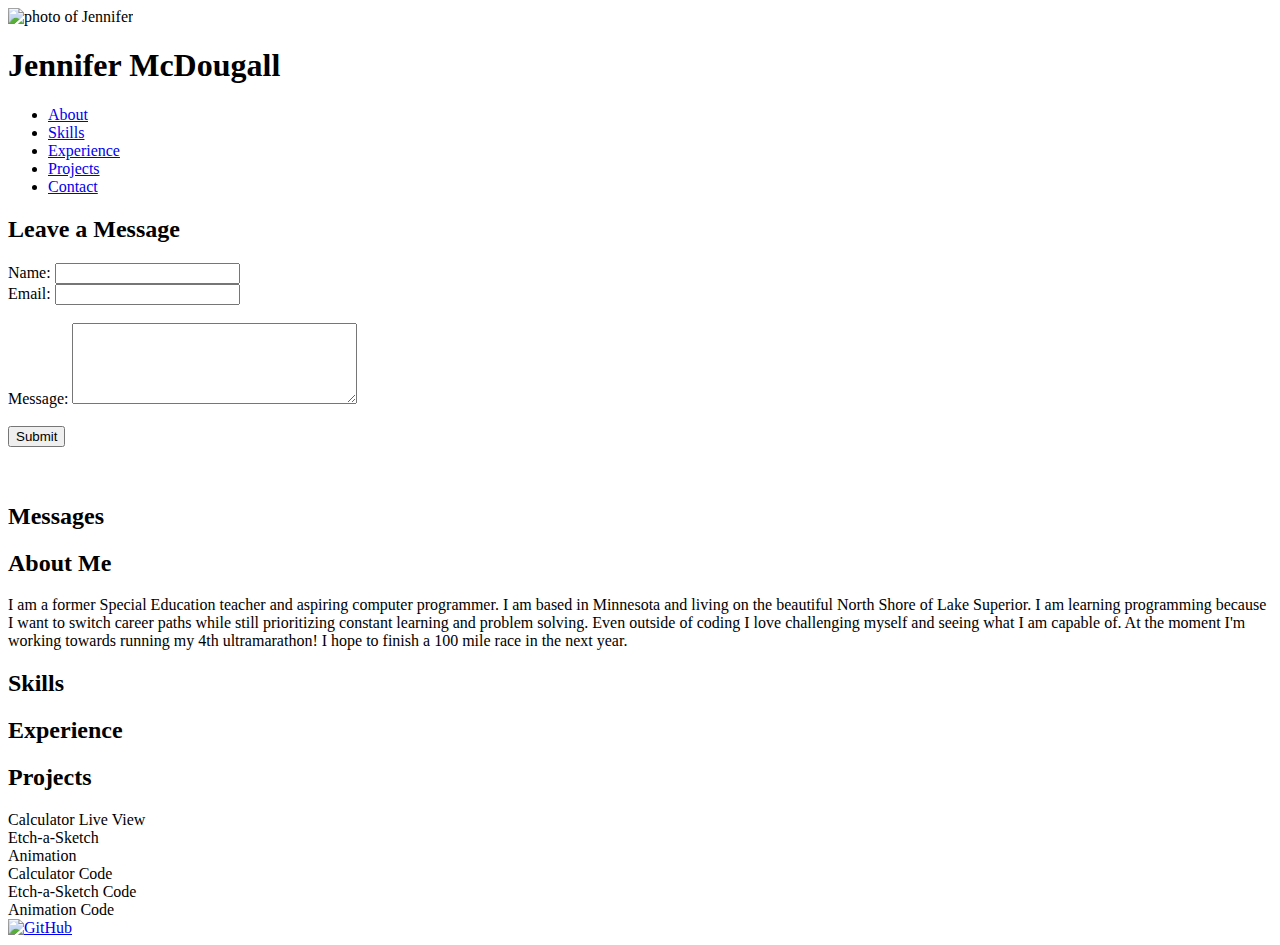
==== index.html @ 50d791c8 "took the html index out of its folder to see if the git page will display it instead of the readme" ====
<!DOCTYPE html>
<head>
    <script src = "/home/jenny/intro-to-programming-dorado/js/index.js" defer></script>
    <link rel="stylesheet" href="/home/jenny/intro-to-programming-dorado/css/mystyle.css">
    <meta charset="UTF-8">
    <meta http-equiv="X-UA-Compatible" content="IE=edge">
    <meta name="viewport" content="width=device-width, initial-scale=1.0">
    <title>Jennifer McDougall</title>
</head>

<div id = "header">
    <img src="/home/jenny/Final Project Dorado/me.jpeg" alt="photo of Jennifer">
    <h1 id = "name">Jennifer McDougall</h1>

    <ul id="links">
        <li><a href="#aboutme">About</a></li>
        <li><a href="#skills">Skills</a></li> 
        <li><a href="#experience">Experience</a></li>
        <li><a href="#projects">Projects</a></li>
        <li><a href="#contact">Contact</a></li>
          
      
    </ul>

</div>

<div class="leftside">

<h2 id="leaveamessage">Leave a Message </h2>

<form id = "form"> 
Name:
<input type=”text” id="name1" required true><br>
Email: 
<input type=”text” id="email" required true><br>
<br>
Message:
<textarea id="message" rows="5" cols="33" required true>
</textarea>
<br><br>
<input type=submit id="submit" value = Submit> 
</form>
<br><br>
<section id="messages">
    <h2>Messages</h2> 
<ul id="messageSelection">
</ul>
</section>
</div>

   <div class="rightside">
    <h2 id="aboutme">About Me</h2>
    <p id="aboutmetext">I am a former Special Education teacher and aspiring computer programmer. I am 
        based in Minnesota and living on the beautiful North Shore of Lake Superior. I am 
        learning programming because I want to switch career paths while still
        prioritizing constant learning and problem solving. Even outside of coding I love
        challenging myself and seeing what I am capable of. At the moment I'm working towards
        running my 4th ultramarathon! I hope to finish a 100 mile race in the next year. 
    </p>
    <h2 id = "skills">Skills</h2>
    <ul id = "skillsList"></ul>

    <h2 id="experience">Experience</h2>
    <ul id = "experienceList">
    </ul>
    <h2 id ="projects">Projects</h2>
    <div class="projects">
        <div class="Calculator"> Calculator Live View</div>
        <div class="Etch-a-Sketch">Etch-a-Sketch</div>
        <div class="Animation">Animation</div>
        <div class="CalculatorGH"> Calculator Code</div>
        <div class="Etch-a-SketchGH">Etch-a-Sketch Code</div>
        <div class="AnimationGH">Animation Code </div>
    </div>
</div>



<div class="footer"> 
    <div id="footerleft">
    </div>

    <div id="footerright">
        <a href="https://github.com/JenMcD-star">
        <img id ="github" src="/home/jenny/Final Project Dorado/github.png" alt="GitHub">
        </a>
    </div>
</div>
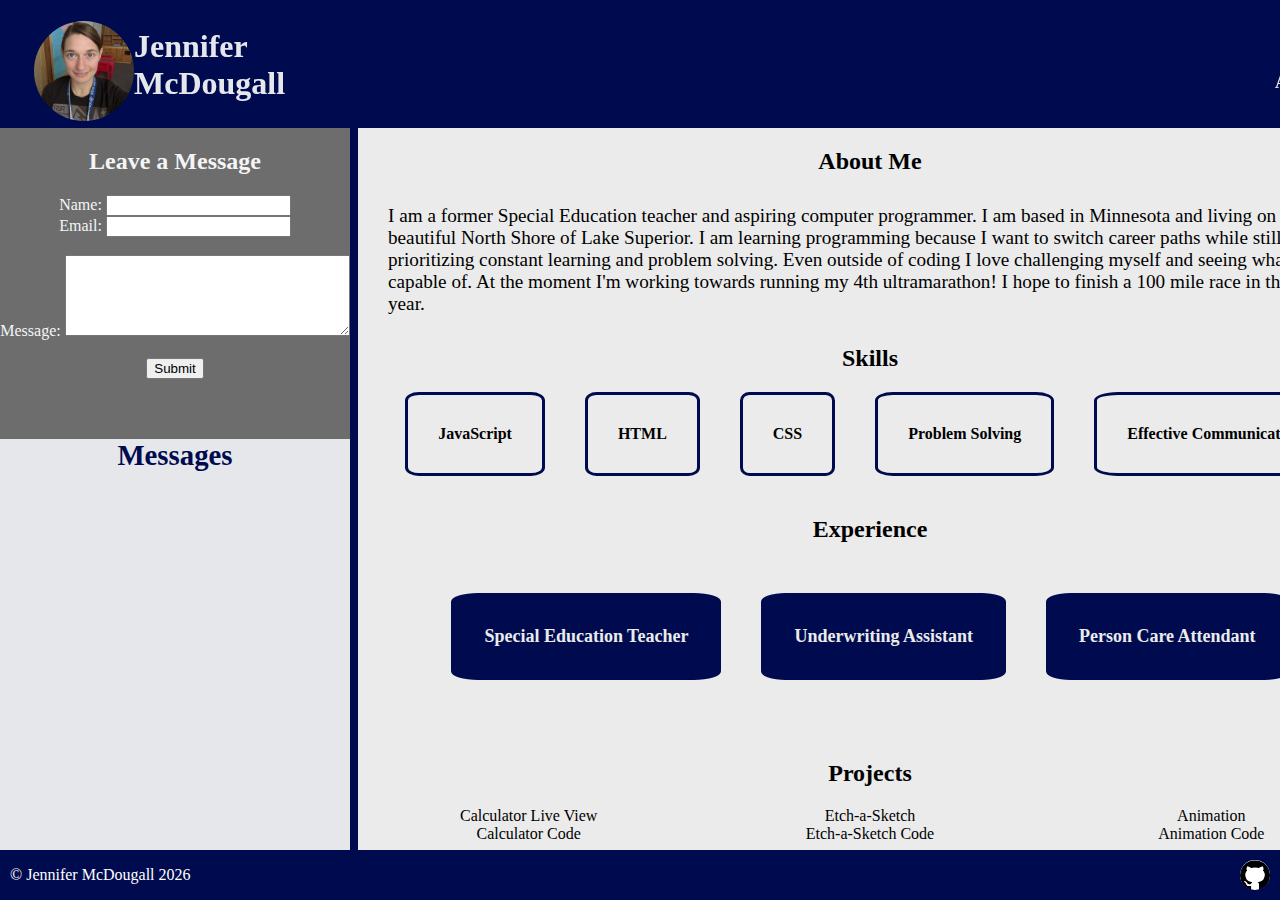
==== commit b30ed66c: "Changed path links to relative paths and added Pictures" ====
--- a/index.html
+++ b/index.html
@@ -1,7 +1,7 @@
 <!DOCTYPE html>
 <head>
-    <script src = "/home/jenny/intro-to-programming-dorado/js/index.js" defer></script>
-    <link rel="stylesheet" href="/home/jenny/intro-to-programming-dorado/css/mystyle.css">
+    <script src = "js/index.js" defer></script>
+    <link rel="stylesheet" href="css/mystyle.css">
     <meta charset="UTF-8">
     <meta http-equiv="X-UA-Compatible" content="IE=edge">
     <meta name="viewport" content="width=device-width, initial-scale=1.0">
@@ -9,7 +9,7 @@
 </head>
 
 <div id = "header">
-    <img src="/home/jenny/Final Project Dorado/me.jpeg" alt="photo of Jennifer">
+    <img src="Pictures/me.jpeg" alt="photo of Jennifer">
     <h1 id = "name">Jennifer McDougall</h1>
 
     <ul id="links">
@@ -48,6 +48,7 @@
 </section>
 </div>
 
+
    <div class="rightside">
     <h2 id="aboutme">About Me</h2>
     <p id="aboutmetext">I am a former Special Education teacher and aspiring computer programmer. I am 
@@ -82,7 +83,7 @@
 
     <div id="footerright">
         <a href="https://github.com/JenMcD-star">
-        <img id ="github" src="/home/jenny/Final Project Dorado/github.png" alt="GitHub">
+        <img id ="github" src="Pictures/github.png" alt="GitHub">
         </a>
     </div>
 </div>--- a/css/mystyle.css
+++ b/css/mystyle.css
@@ -0,0 +1,196 @@
+@media screen and (max-height: 450px) {
+  .leftside {
+    padding-top: 15px;
+  }
+  .leftside a {
+    font-size: 18px;
+  }
+}
+
+body {
+  display: flex;
+  flex-direction: column;
+  background-color: #000b4f;
+}
+
+#header {
+  display: flex;
+  padding: 10px;
+  align-items: center;
+  margin-left: 16px;
+  margin-right: 46px;
+  color: #e5e7eb;
+}
+img {
+  border-radius: 50%;
+  max-width: 100px;
+  max-height: 100px;
+  float: left;
+}
+#name {
+  margin-top: 10px;
+}
+#links {
+  display: flex;
+  margin-top: 40px;
+  margin-left: 950px;
+  list-style-type: none;
+  gap: 16px;
+  float: right;
+}
+
+a {
+  color: inherit;
+  font-size: medium;
+  text-decoration: none;
+  font-size: 18px;
+  font-weight: bold;
+}
+
+a:hover {
+  text-decoration: underline;
+}
+
+.leftside {
+  color: whitesmoke;
+  position: relative;
+  margin-top: 120px;
+  height: 100%;
+  width: 350px; /* Set the width of the sidebar */
+  position: fixed; /* Fixed Sidebar (stay in place on scroll) */
+  left: 0;
+  z-index: -1;
+  background-color: #6d6d6d;
+  overflow-x: hidden; /* Disable horizontal scroll */
+  text-align: center;
+}
+
+
+#messages {
+  font-size: larger;
+  background-color: #e5e7eb;
+  height: 50%;
+  color: #000b4f;
+ 
+}
+#messageSelection {
+  margin-top: 5px;
+  list-style-type: none;
+  float: left;
+  
+}
+
+#usermessage {
+  font-family: Verdana, Geneva, Tahoma, sans-serif;
+  text-align: left;
+  word-break:normal;
+}
+
+button { 
+  font-family:'Lucida Sans', 'Lucida Sans Regular', 'Lucida Grande', 'Lucida Sans Unicode', Geneva, Verdana, sans-serif; 
+  border:1px solid; 
+  border-color: #000b4f; 
+  margin: 5px;
+  padding: 5px;
+  font-weight: bold;
+}
+
+
+#aboutme {
+  vertical-align: top;
+}
+
+#aboutmetext {
+  text-align: left;
+  margin: 20px;
+  padding: 10px;
+  font-size: larger;
+}
+
+#experienceList {
+  margin: none;
+  list-style: none;
+  padding: 10px;
+  margin-bottom: 50px;
+  font-size: larger;
+}
+
+#experienceList li {
+  background-color: #000b4f;
+  color: #ebebeb;
+  font-weight: bold;
+}
+#skills {
+  margin-bottom: 0;
+}
+#skillsList{
+  list-style: none;
+  text-align: center;
+  padding: 0;
+  margin-top: 0;
+}
+
+#skillsList li {
+  display: inline-block;
+  padding: 30px;
+  border-style: solid;
+  border-color: #000b4f;;
+  border-radius: 10%;
+  margin: 20px;
+  font-weight: bold;
+}
+
+#experienceList li {
+  display: inline-block;
+  padding: 30px;
+  border-style: solid;
+  border-color: #000b4f;;
+  border-radius: 10%;
+  margin: 20px;
+  font-size: large;
+}
+
+.projects {
+  display: grid;
+  grid-template-columns: repeat(3, 1fr);
+  grid-template-rows: repeat(2, 1fr);
+  grid-column-gap: 0px;
+  grid-row-gap: 0px;
+  }
+
+.rightside {
+  width: 80%;
+  background-color: #ebebeb;
+  margin-left: 350px;
+  margin-top: 120px;
+  position: fixed;
+  height: 100%;
+  text-align: center;
+}
+
+.footer {
+  display: flex;
+  position: fixed;
+  left: 0;
+  bottom: 0;
+  width: 100%;
+  background-color: #000b4f;
+  color: white;
+  justify-content: space-between;
+}
+
+#footerleft {
+  margin-left:  10px;
+}
+#footerright {
+  padding: 10px;
+  margin-left: auto;
+}
+
+#github {
+  max-width: 30px;
+  max-height: 30px;
+}
+
+
+
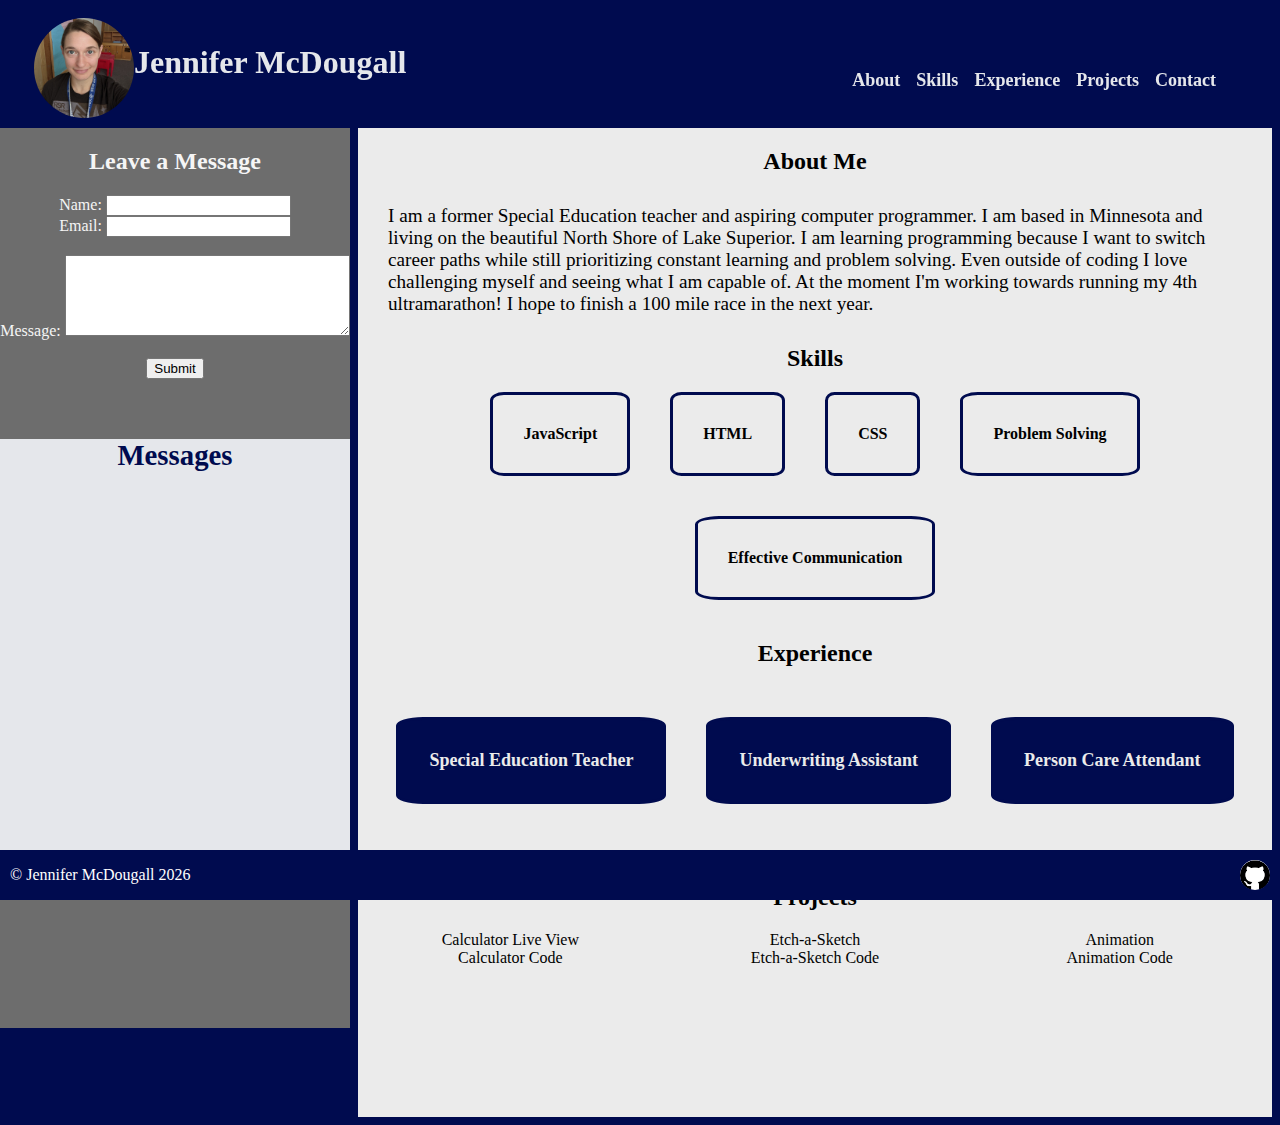
==== commit 68cd7e7d: "Merge pull request #9 from JenMcD-star/lesson-4-4" ====
--- a/index.html
+++ b/index.html
@@ -49,7 +49,7 @@
 </div>
 
 
-   <div class="rightside">
+<div class="rightside">
     <h2 id="aboutme">About Me</h2>
     <p id="aboutmetext">I am a former Special Education teacher and aspiring computer programmer. I am 
         based in Minnesota and living on the beautiful North Shore of Lake Superior. I am 
--- a/css/mystyle.css
+++ b/css/mystyle.css
@@ -3,7 +3,7 @@
     padding-top: 15px;
   }
   .leftside a {
-    font-size: 18px;
+    font-size: 112.5%;
   }
 }
 
@@ -11,6 +11,7 @@
   display: flex;
   flex-direction: column;
   background-color: #000b4f;
+  max-width: 100%;
 }
 
 #header {
@@ -33,7 +34,7 @@
 #links {
   display: flex;
   margin-top: 40px;
-  margin-left: 950px;
+  margin-left: auto;
   list-style-type: none;
   gap: 16px;
   float: right;
@@ -43,7 +44,7 @@
   color: inherit;
   font-size: medium;
   text-decoration: none;
-  font-size: 18px;
+  font-size: 112.5%;
   font-weight: bold;
 }
 
@@ -53,7 +54,6 @@
 
 .leftside {
   color: whitesmoke;
-  position: relative;
   margin-top: 120px;
   height: 100%;
   width: 350px; /* Set the width of the sidebar */
@@ -159,13 +159,12 @@
   }
 
 .rightside {
-  width: 80%;
   background-color: #ebebeb;
   margin-left: 350px;
-  margin-top: 120px;
-  position: fixed;
+  position: relative;
+  text-align: center;
+  padding-bottom: 150px;
   height: 100%;
-  text-align: center;
 }
 
 .footer {
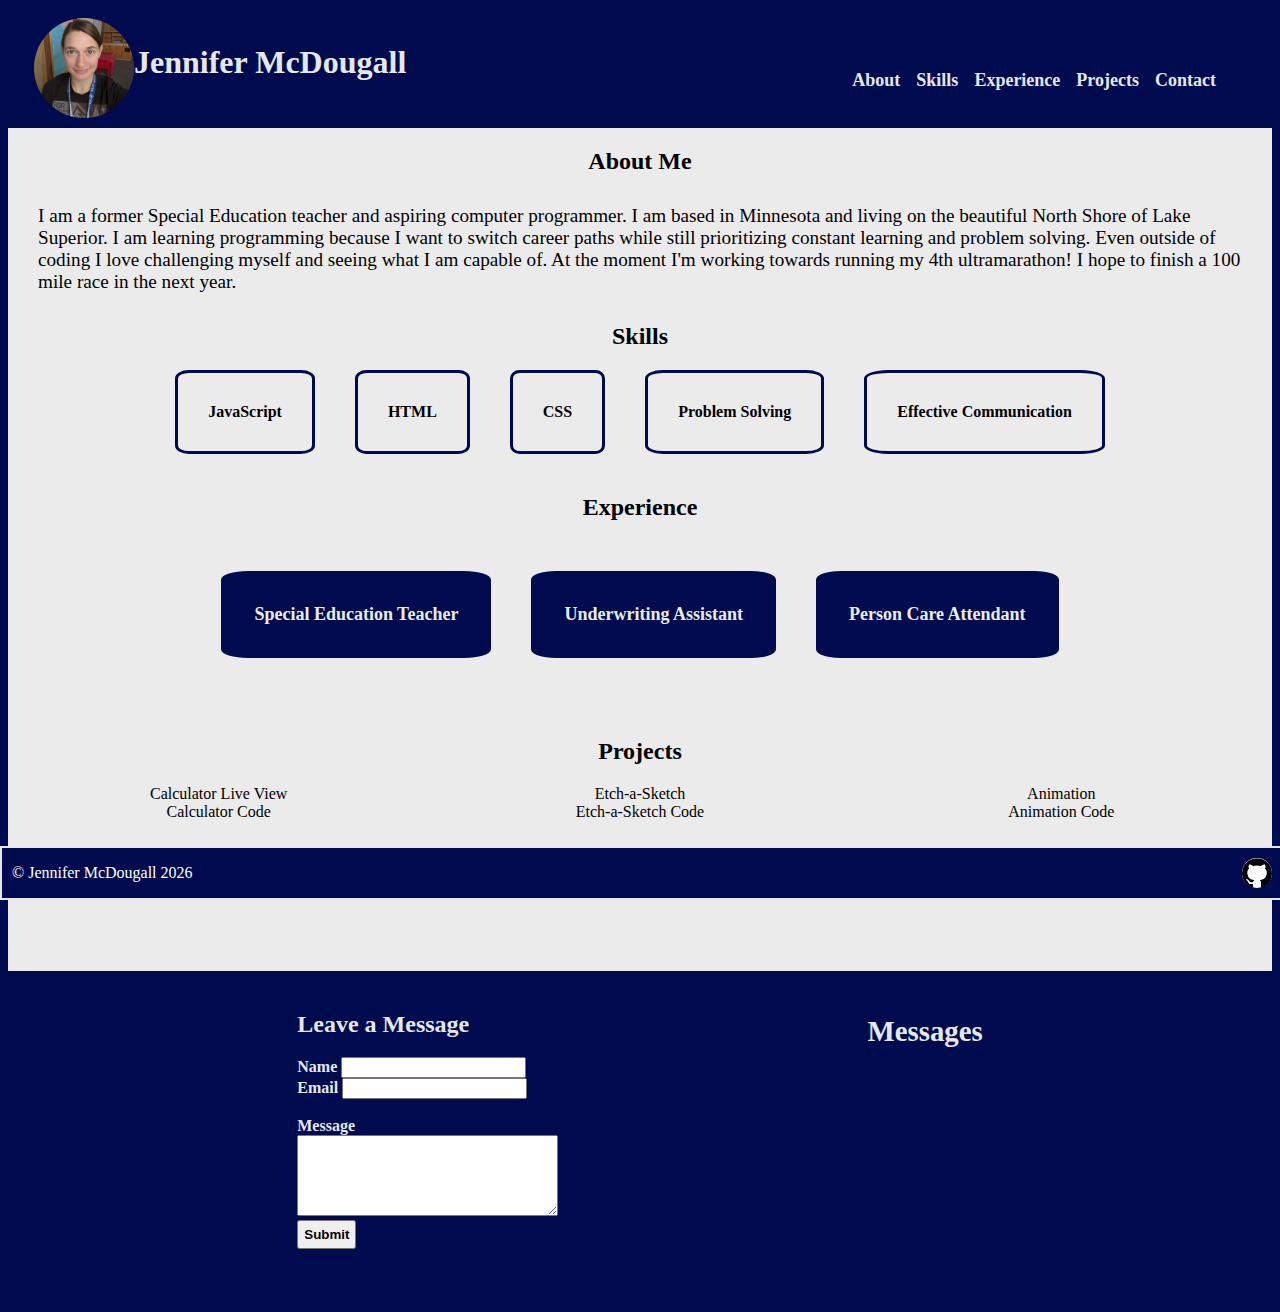
==== commit 5c4c7c7e: "Moved message section to the bottom of the page. CSS updates to make page scale down and still be re" ====
--- a/index.html
+++ b/index.html
@@ -1,89 +1,83 @@
 <!DOCTYPE html>
 <head>
-    <script src = "js/index.js" defer></script>
-    <link rel="stylesheet" href="css/mystyle.css">
-    <meta charset="UTF-8">
-    <meta http-equiv="X-UA-Compatible" content="IE=edge">
-    <meta name="viewport" content="width=device-width, initial-scale=1.0">
-    <title>Jennifer McDougall</title>
+  <script src="js/index.js" defer></script>
+  <link rel="stylesheet" href="css/mystyle.css" />
+  <meta charset="UTF-8" />
+  <meta http-equiv="X-UA-Compatible" content="IE=edge" />
+  <meta name="viewport" content="width=device-width, initial-scale=1.0" />
+  <title>Jennifer McDougall</title>
 </head>
 
-<div id = "header">
-    <img src="Pictures/me.jpeg" alt="photo of Jennifer">
-    <h1 id = "name">Jennifer McDougall</h1>
+<div id="header">
+  <img src="Pictures/me.jpeg" alt="photo of Jennifer" />
+  <h1 id="name">Jennifer McDougall</h1>
 
-    <ul id="links">
-        <li><a href="#aboutme">About</a></li>
-        <li><a href="#skills">Skills</a></li> 
-        <li><a href="#experience">Experience</a></li>
-        <li><a href="#projects">Projects</a></li>
-        <li><a href="#contact">Contact</a></li>
-          
-      
-    </ul>
-
+  <ul id="links">
+    <li><a href="#aboutme">About</a></li>
+    <li><a href="#skills">Skills</a></li>
+    <li><a href="#experience">Experience</a></li>
+    <li><a href="#projects">Projects</a></li>
+    <li><a href="#leaveamessage">Contact</a></li>
+  </ul>
 </div>
 
-<div class="leftside">
+<div class="top">
+  <h2 id="aboutme">About Me</h2>
+  <p id="aboutmetext">
+    I am a former Special Education teacher and aspiring computer programmer. I
+    am based in Minnesota and living on the beautiful North Shore of Lake
+    Superior. I am learning programming because I want to switch career paths
+    while still prioritizing constant learning and problem solving. Even outside
+    of coding I love challenging myself and seeing what I am capable of. At the
+    moment I'm working towards running my 4th ultramarathon! I hope to finish a
+    100 mile race in the next year.
+  </p>
+  <h2 id="skills">Skills</h2>
+  <ul id="skillsList"></ul>
 
-<h2 id="leaveamessage">Leave a Message </h2>
-
-<form id = "form"> 
-Name:
-<input type=”text” id="name1" required true><br>
-Email: 
-<input type=”text” id="email" required true><br>
-<br>
-Message:
-<textarea id="message" rows="5" cols="33" required true>
-</textarea>
-<br><br>
-<input type=submit id="submit" value = Submit> 
-</form>
-<br><br>
-<section id="messages">
-    <h2>Messages</h2> 
-<ul id="messageSelection">
-</ul>
-</section>
+  <h2 id="experience">Experience</h2>
+  <ul id="experienceList"></ul>
+  <h2 id="projects">Projects</h2>
+  <div class="projects">
+    <div class="Calculator">Calculator Live View</div>
+    <div class="Etch-a-Sketch">Etch-a-Sketch</div>
+    <div class="Animation">Animation</div>
+    <div class="CalculatorGH">Calculator Code</div>
+    <div class="Etch-a-SketchGH">Etch-a-Sketch Code</div>
+    <div class="AnimationGH">Animation Code</div>
+  </div>
 </div>
 
+<div class="bottom">
+  <div class="bottomleft">
+      <h2 id="leaveamessage">Leave a Message</h2>
 
-<div class="rightside">
-    <h2 id="aboutme">About Me</h2>
-    <p id="aboutmetext">I am a former Special Education teacher and aspiring computer programmer. I am 
-        based in Minnesota and living on the beautiful North Shore of Lake Superior. I am 
-        learning programming because I want to switch career paths while still
-        prioritizing constant learning and problem solving. Even outside of coding I love
-        challenging myself and seeing what I am capable of. At the moment I'm working towards
-        running my 4th ultramarathon! I hope to finish a 100 mile race in the next year. 
-    </p>
-    <h2 id = "skills">Skills</h2>
-    <ul id = "skillsList"></ul>
+      <form id="form">
+        Name
+        <input type="text" id="name1" required true /><br>
+        Email
+        <input type="text" id="email" required true /><br>
+        <br>
+        Message
+        <br>
+        <textarea id="message" rows="5" cols="30" required true> </textarea><br>
+        <input type="submit" id="submit" value="Submit" />
+      </form>
+    </div>
+  <div class="bottomright">
+    <section id="messages">
+      <h2>Messages</h2>
+      <ul id="messageSelection"></ul>
+    </section>
+  </div>
+</div>
+</div>
+<div class="footer">
+  <div id="footerleft"></div>
 
-    <h2 id="experience">Experience</h2>
-    <ul id = "experienceList">
-    </ul>
-    <h2 id ="projects">Projects</h2>
-    <div class="projects">
-        <div class="Calculator"> Calculator Live View</div>
-        <div class="Etch-a-Sketch">Etch-a-Sketch</div>
-        <div class="Animation">Animation</div>
-        <div class="CalculatorGH"> Calculator Code</div>
-        <div class="Etch-a-SketchGH">Etch-a-Sketch Code</div>
-        <div class="AnimationGH">Animation Code </div>
-    </div>
+  <div id="footerright">
+    <a href="https://github.com/JenMcD-star">
+      <img id="github" src="Pictures/github.png" alt="GitHub" />
+    </a>
+  </div>
 </div>
-
-
-
-<div class="footer"> 
-    <div id="footerleft">
-    </div>
-
-    <div id="footerright">
-        <a href="https://github.com/JenMcD-star">
-        <img id ="github" src="Pictures/github.png" alt="GitHub">
-        </a>
-    </div>
-</div>--- a/css/mystyle.css
+++ b/css/mystyle.css
@@ -1,12 +1,3 @@
-@media screen and (max-height: 450px) {
-  .leftside {
-    padding-top: 15px;
-  }
-  .leftside a {
-    font-size: 112.5%;
-  }
-}
-
 body {
   display: flex;
   flex-direction: column;
@@ -38,6 +29,7 @@
   list-style-type: none;
   gap: 16px;
   float: right;
+  flex-wrap: wrap;
 }
 
 a {
@@ -52,50 +44,14 @@
   text-decoration: underline;
 }
 
-.leftside {
-  color: whitesmoke;
-  margin-top: 120px;
+.top {
+  background-color: #ebebeb;
+  position: relative;
+  text-align: center;
+  padding-bottom: 150px;
   height: 100%;
-  width: 350px; /* Set the width of the sidebar */
-  position: fixed; /* Fixed Sidebar (stay in place on scroll) */
-  left: 0;
-  z-index: -1;
-  background-color: #6d6d6d;
-  overflow-x: hidden; /* Disable horizontal scroll */
-  text-align: center;
-}
-
-
-#messages {
-  font-size: larger;
-  background-color: #e5e7eb;
-  height: 50%;
-  color: #000b4f;
- 
-}
-#messageSelection {
-  margin-top: 5px;
-  list-style-type: none;
-  float: left;
-  
-}
-
-#usermessage {
-  font-family: Verdana, Geneva, Tahoma, sans-serif;
-  text-align: left;
-  word-break:normal;
-}
-
-button { 
-  font-family:'Lucida Sans', 'Lucida Sans Regular', 'Lucida Grande', 'Lucida Sans Unicode', Geneva, Verdana, sans-serif; 
-  border:1px solid; 
-  border-color: #000b4f; 
-  margin: 5px;
-  padding: 5px;
-  font-weight: bold;
-}
-
-
+  width: fit-content;
+}
 #aboutme {
   vertical-align: top;
 }
@@ -123,7 +79,7 @@
 #skills {
   margin-bottom: 0;
 }
-#skillsList{
+#skillsList {
   list-style: none;
   text-align: center;
   padding: 0;
@@ -134,7 +90,7 @@
   display: inline-block;
   padding: 30px;
   border-style: solid;
-  border-color: #000b4f;;
+  border-color: #000b4f;
   border-radius: 10%;
   margin: 20px;
   font-weight: bold;
@@ -144,7 +100,7 @@
   display: inline-block;
   padding: 30px;
   border-style: solid;
-  border-color: #000b4f;;
+  border-color: #000b4f;
   border-radius: 10%;
   margin: 20px;
   font-size: large;
@@ -156,15 +112,66 @@
   grid-template-rows: repeat(2, 1fr);
   grid-column-gap: 0px;
   grid-row-gap: 0px;
-  }
-
-.rightside {
-  background-color: #ebebeb;
-  margin-left: 350px;
-  position: relative;
+}
+
+.bottom {
+  display: flex;
+  flex-wrap: wrap;
+  justify-content: space-evenly;
+  font-weight: bold;
+}
+.bottomleft {
+  color: #e5e7eb;
+  padding: 20px;
+  align-items: center;
+}
+
+.bottomright {
+  padding: 20px;
+}
+
+#messages {
+  font-size: larger;
+  background-color: #000b4f;
+  color: #e5e7eb;
+
+  
+}
+#messageSelection {
+  margin-top: 5px;
+  list-style-type: none;
+  color: #000b4f;
+  background-color: #e5e7eb;
+  padding: 0;
+}
+
+#messageSelection.empty {
+  display: none;
+}
+
+#usermessage {
+  font-family: Verdana, Geneva, Tahoma, sans-serif;
   text-align: center;
-  padding-bottom: 150px;
-  height: 100%;
+  word-break: normal;
+  padding: 5px;
+}
+
+#submit {
+  font-family: "Lucida Sans", "Lucida Sans Regular", "Lucida Grande",
+    "Lucida Sans Unicode", Geneva, Verdana, sans-serif;
+  margin-bottom: 35px;
+  padding: 5px;
+  font-weight: bold;
+}
+
+button {
+  font-family: "Lucida Sans", "Lucida Sans Regular", "Lucida Grande",
+    "Lucida Sans Unicode", Geneva, Verdana, sans-serif;
+  border: 1px solid;
+  border-color: #000b4f;
+  margin: 15px;
+  padding: 5px;
+  font-weight: bold;
 }
 
 .footer {
@@ -176,10 +183,13 @@
   background-color: #000b4f;
   color: white;
   justify-content: space-between;
+  border: 2px;
+  border-style: solid;
+  border-color: #e5e7eb;
 }
 
 #footerleft {
-  margin-left:  10px;
+  margin-left: 10px;
 }
 #footerright {
   padding: 10px;
@@ -190,6 +200,3 @@
   max-width: 30px;
   max-height: 30px;
 }
-
-
-
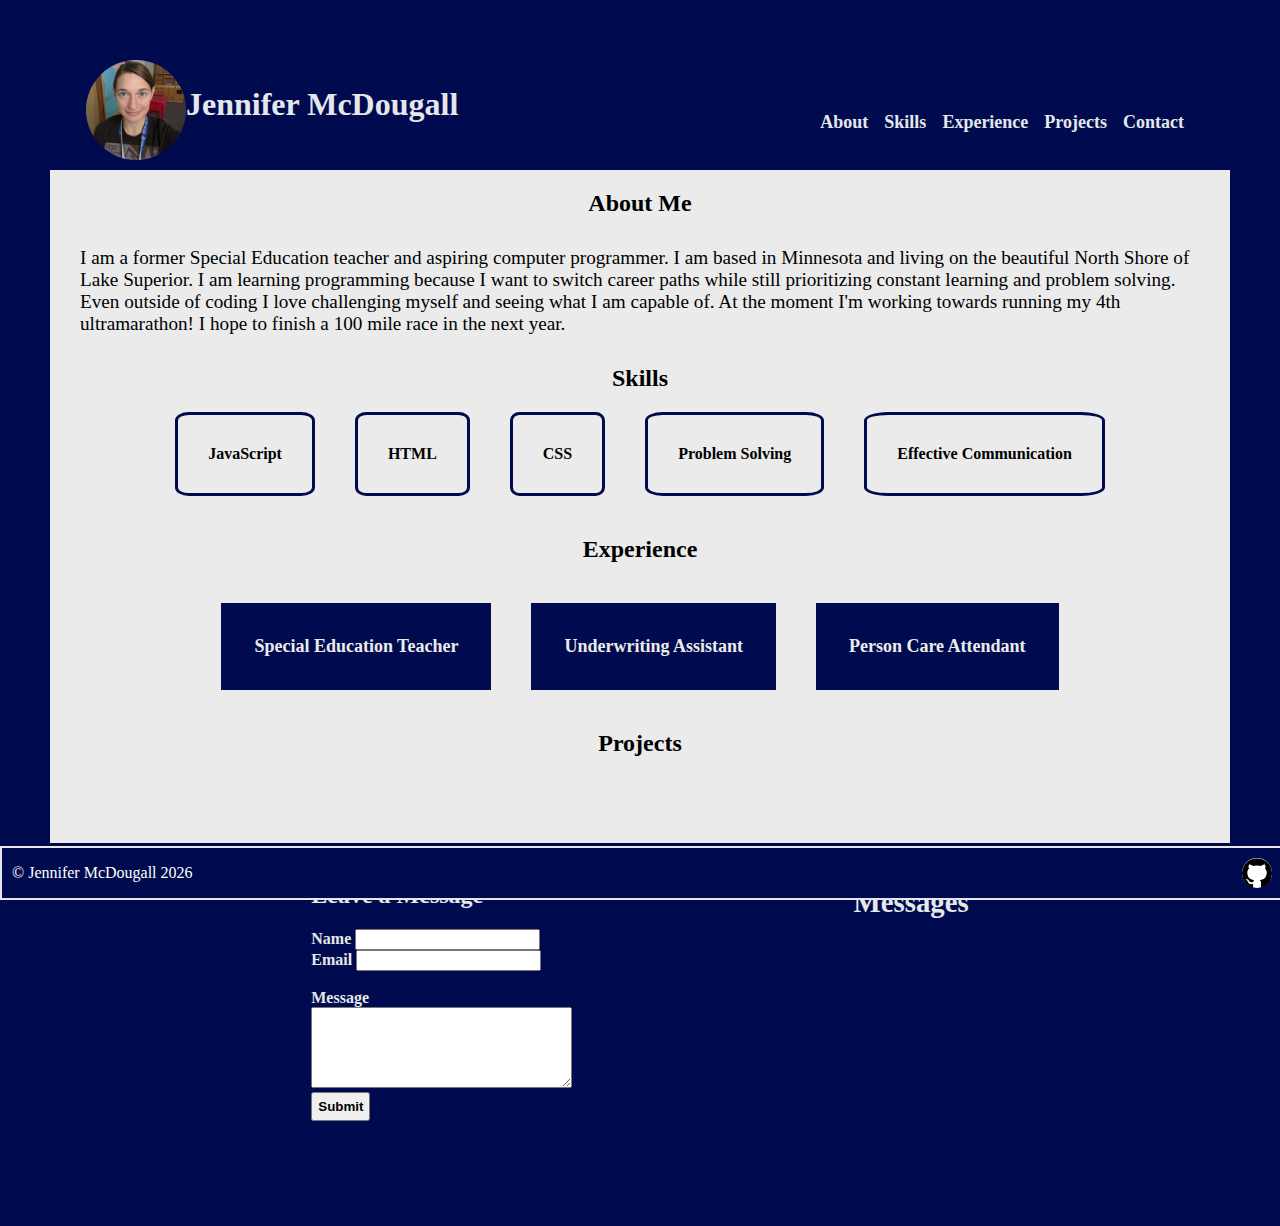
==== commit 4465e6fb: "Added AJAX to display repositories" ====
--- a/index.html
+++ b/index.html
@@ -38,14 +38,9 @@
   <h2 id="experience">Experience</h2>
   <ul id="experienceList"></ul>
   <h2 id="projects">Projects</h2>
-  <div class="projects">
-    <div class="Calculator">Calculator Live View</div>
-    <div class="Etch-a-Sketch">Etch-a-Sketch</div>
-    <div class="Animation">Animation</div>
-    <div class="CalculatorGH">Calculator Code</div>
-    <div class="Etch-a-SketchGH">Etch-a-Sketch Code</div>
-    <div class="AnimationGH">Animation Code</div>
-  </div>
+  <section id="projects">
+    <ul id = 'projectDisplay'></ul>
+   </section>
 </div>
 
 <div class="bottom">
--- a/css/mystyle.css
+++ b/css/mystyle.css
@@ -3,15 +3,21 @@
   flex-direction: column;
   background-color: #000b4f;
   max-width: 100%;
+  margin: 50px;
 }
 
 #header {
   display: flex;
+  flex-wrap: wrap;
   padding: 10px;
   align-items: center;
-  margin-left: 16px;
-  margin-right: 46px;
+  margin-left: 26px;
+  margin-right: 36px;
   color: #e5e7eb;
+  position: sticky;
+  top: 0;
+  z-index: 1000;
+  background-color: #000b4f;
 }
 img {
   border-radius: 50%;
@@ -29,7 +35,6 @@
   list-style-type: none;
   gap: 16px;
   float: right;
-  flex-wrap: wrap;
 }
 
 a {
@@ -48,7 +53,6 @@
   background-color: #ebebeb;
   position: relative;
   text-align: center;
-  padding-bottom: 150px;
   height: 100%;
   width: fit-content;
 }
@@ -64,10 +68,11 @@
 }
 
 #experienceList {
+  display: flex;
+  justify-content: center;
   margin: none;
   list-style: none;
-  padding: 10px;
-  margin-bottom: 50px;
+  padding: 0px;
   font-size: larger;
 }
 
@@ -75,6 +80,7 @@
   background-color: #000b4f;
   color: #ebebeb;
   font-weight: bold;
+  margin-top: 5px;
 }
 #skills {
   margin-bottom: 0;
@@ -101,17 +107,23 @@
   padding: 30px;
   border-style: solid;
   border-color: #000b4f;
-  border-radius: 10%;
   margin: 20px;
   font-size: large;
 }
 
-.projects {
+#projects .projects {
+  padding: 0;
+}
+
+#projectDisplay {
   display: grid;
-  grid-template-columns: repeat(3, 1fr);
+  grid-template-columns: repeat(5, 1fr);
   grid-template-rows: repeat(2, 1fr);
   grid-column-gap: 0px;
-  grid-row-gap: 0px;
+  grid-row-gap: 1em;
+  list-style: none;
+  padding: 0;
+  margin-bottom: 50px;
 }
 
 .bottom {
@@ -134,8 +146,6 @@
   font-size: larger;
   background-color: #000b4f;
   color: #e5e7eb;
-
-  
 }
 #messageSelection {
   margin-top: 5px;
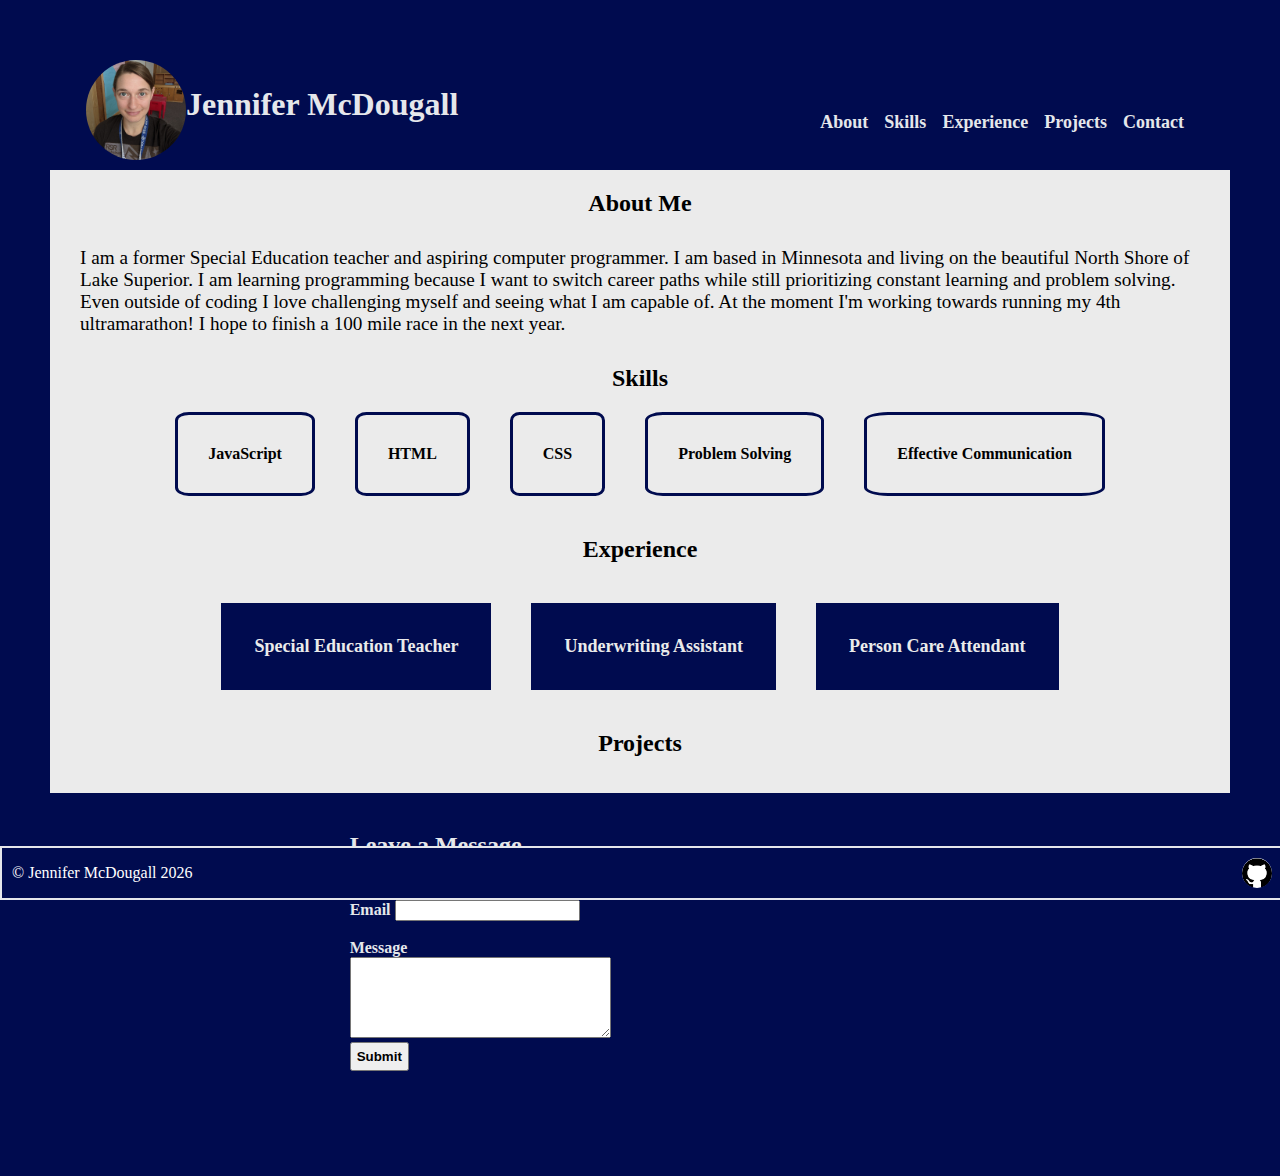
==== commit 0e2df7df: "added a date to the message section and made the message section hidden if empty" ====
--- a/index.html
+++ b/index.html
@@ -60,10 +60,9 @@
       </form>
     </div>
   <div class="bottomright">
-    <section id="messages">
-      <h2>Messages</h2>
+    <section id="messages"></section>
       <ul id="messageSelection"></ul>
-    </section>
+    
   </div>
 </div>
 </div>
--- a/css/mystyle.css
+++ b/css/mystyle.css
@@ -35,6 +35,7 @@
   list-style-type: none;
   gap: 16px;
   float: right;
+  flex-wrap: wrap;
 }
 
 a {
@@ -117,13 +118,13 @@
 
 #projectDisplay {
   display: grid;
-  grid-template-columns: repeat(5, 1fr);
-  grid-template-rows: repeat(2, 1fr);
-  grid-column-gap: 0px;
-  grid-row-gap: 1em;
+  grid-template-columns: repeat(auto-fit, minmax(250px, 1fr));
+  grid-auto-rows: 0.2fr;
+  position: relative;
   list-style: none;
-  padding: 0;
-  margin-bottom: 50px;
+  column-gap: 20px;
+  row-gap: 20px;
+
 }
 
 .bottom {
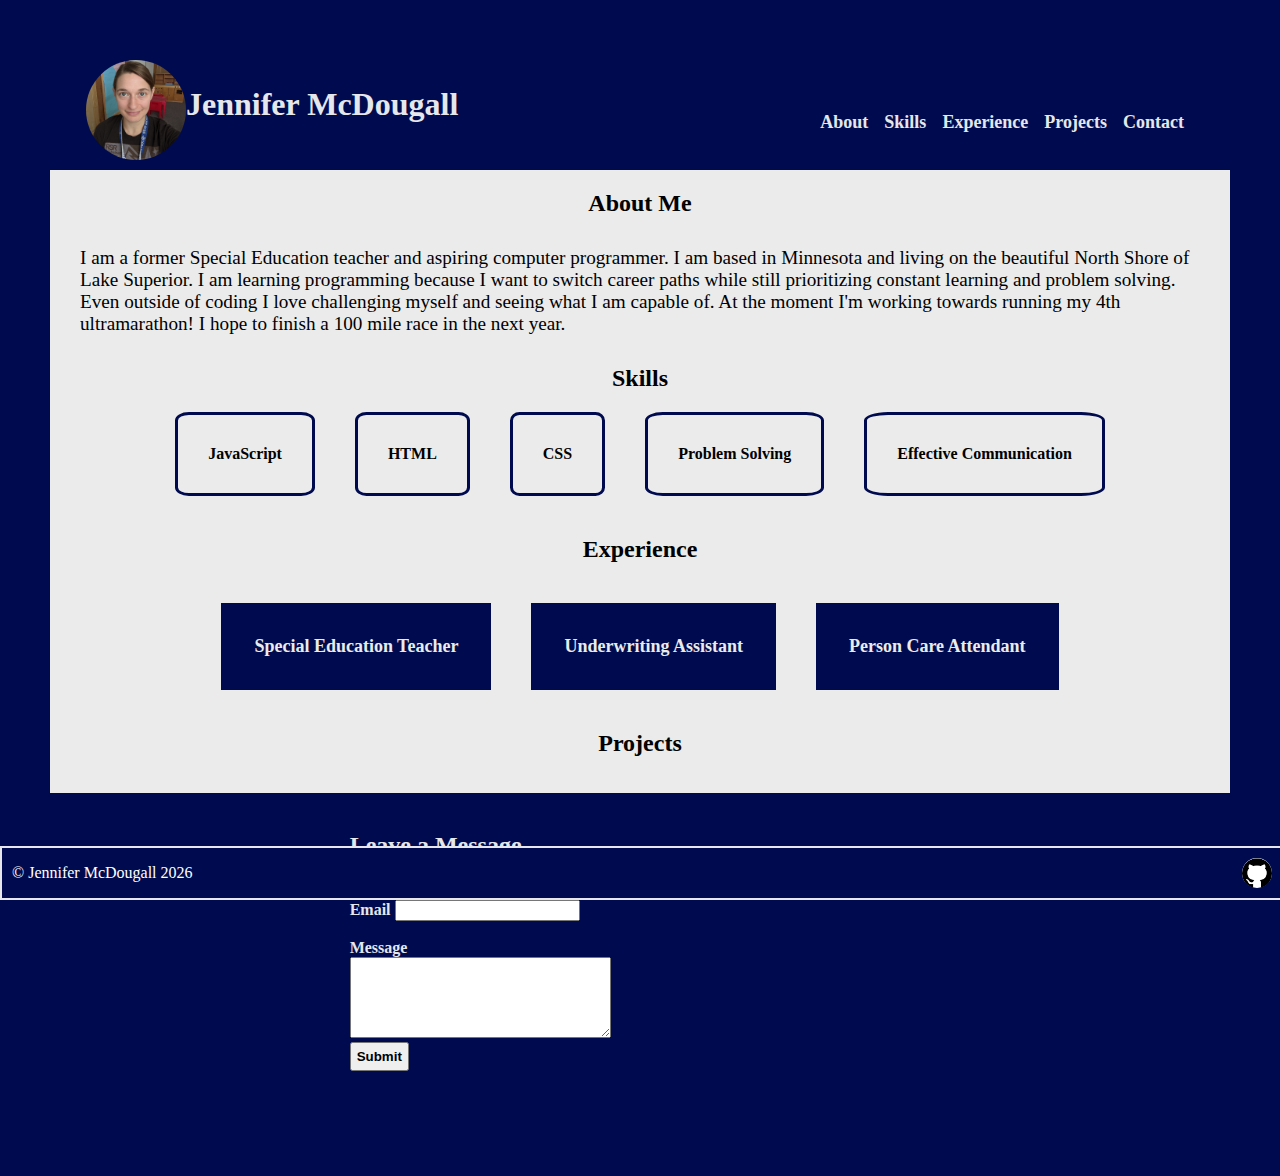
==== commit 3c85c997: "Add body tag to html" ====
--- a/index.html
+++ b/index.html
@@ -7,7 +7,7 @@
   <meta name="viewport" content="width=device-width, initial-scale=1.0" />
   <title>Jennifer McDougall</title>
 </head>
-
+<body>
 <div id="header">
   <img src="Pictures/me.jpeg" alt="photo of Jennifer" />
   <h1 id="name">Jennifer McDougall</h1>
@@ -75,3 +75,4 @@
     </a>
   </div>
 </div>
+</body>
--- a/css/mystyle.css
+++ b/css/mystyle.css
@@ -14,9 +14,7 @@
   margin-left: 26px;
   margin-right: 36px;
   color: #e5e7eb;
-  position: sticky;
   top: 0;
-  z-index: 1000;
   background-color: #000b4f;
 }
 img {
@@ -160,6 +158,12 @@
   display: none;
 }
 
+#messageSelection li {
+  padding-top: 15px;
+  margin-left: 5px;
+
+}
+
 #usermessage {
   font-family: Verdana, Geneva, Tahoma, sans-serif;
   text-align: center;
